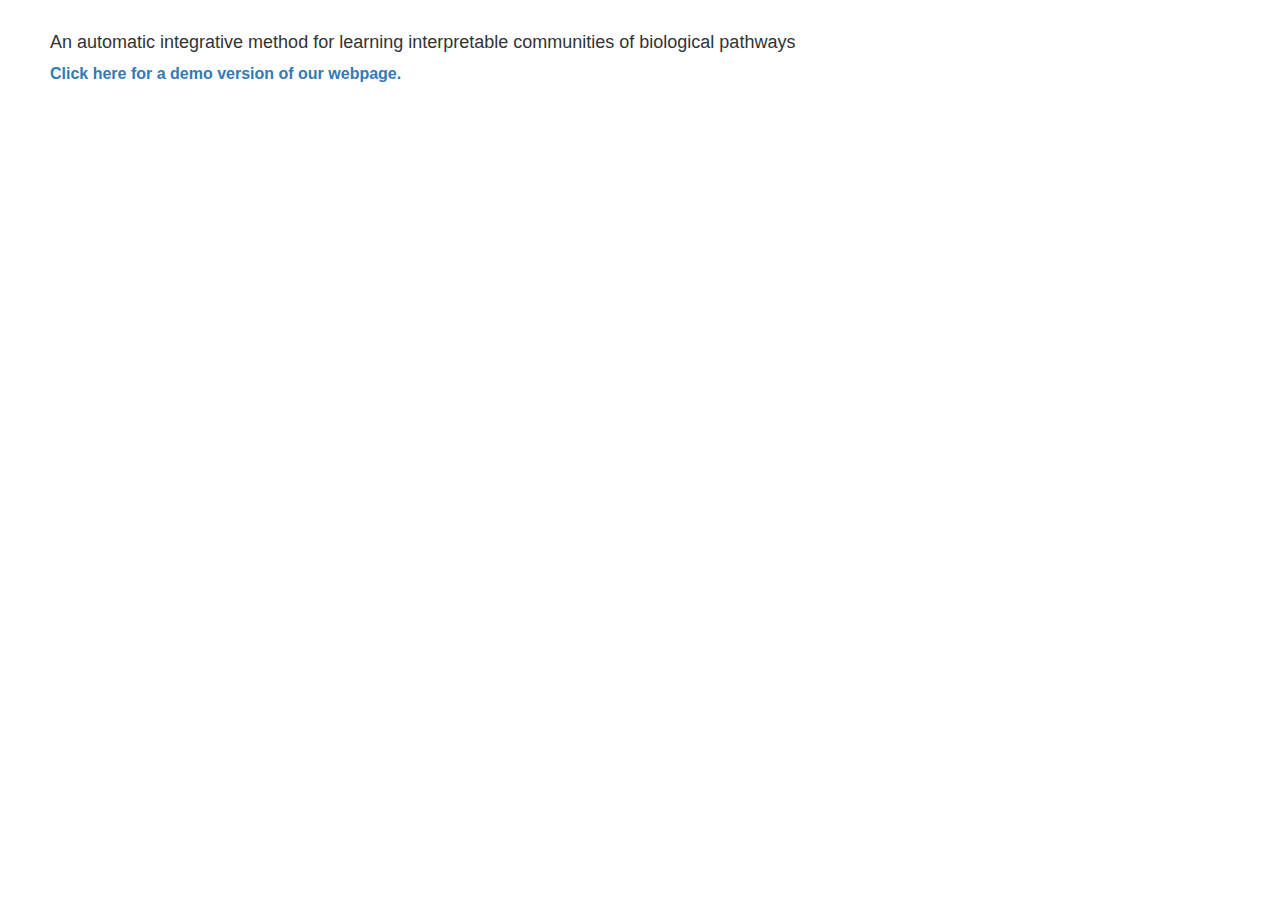
==== PAC.html @ e22d1272 "PAC redirect website" ====
<!doctype html>

<html>
<head>
    <meta charset="utf-8">
    <meta name="description" content="">
    <meta name="viewport" content="width=device-width, initial-scale=1">
    <title>Nicasia Beebe-Wang</title>

    <!-- Load Google Font -->
    <link href='https://fonts.googleapis.com/css?family=Roboto:100,400,300,400italic,700' rel='stylesheet' type='text/css'>

    <link rel="stylesheet" href="css/bootstrap.min.css">
    <link rel="stylesheet" href="css/colorbrewer.css">
    <link rel="stylesheet" href="css/new_style.css">
</head>
<body>
</div>


    <br>
    <h4> An automatic integrative method for learning interpretable communities of biological pathways
    </h4>

    <a href=http://tricycle.cs.washington.edu:9994><b>Click here for a demo version of our webpage.</b></a>
   



    








</body>
</html>
---- css/new_style.css ----
body{
	padding-left: 50px;
	padding-right: 50px;
	font-size: 12pt;
}

h1 {
    text-align: center;
    padding-top: 20px;
    padding-bottom: 50px;
}
h3 {
    text-align: center;
    padding-top: 10px;
    padding-bottom: 10px;
}

.row {
    display: flex;
}

/*.column {
    flex: 50%;
}
*/
.first-column {
    width: 66%;
    padding-left: 20%;
    padding-right: 5%;
    float: left;
}

.second-column {
    width: 33%;
    float: center;
}
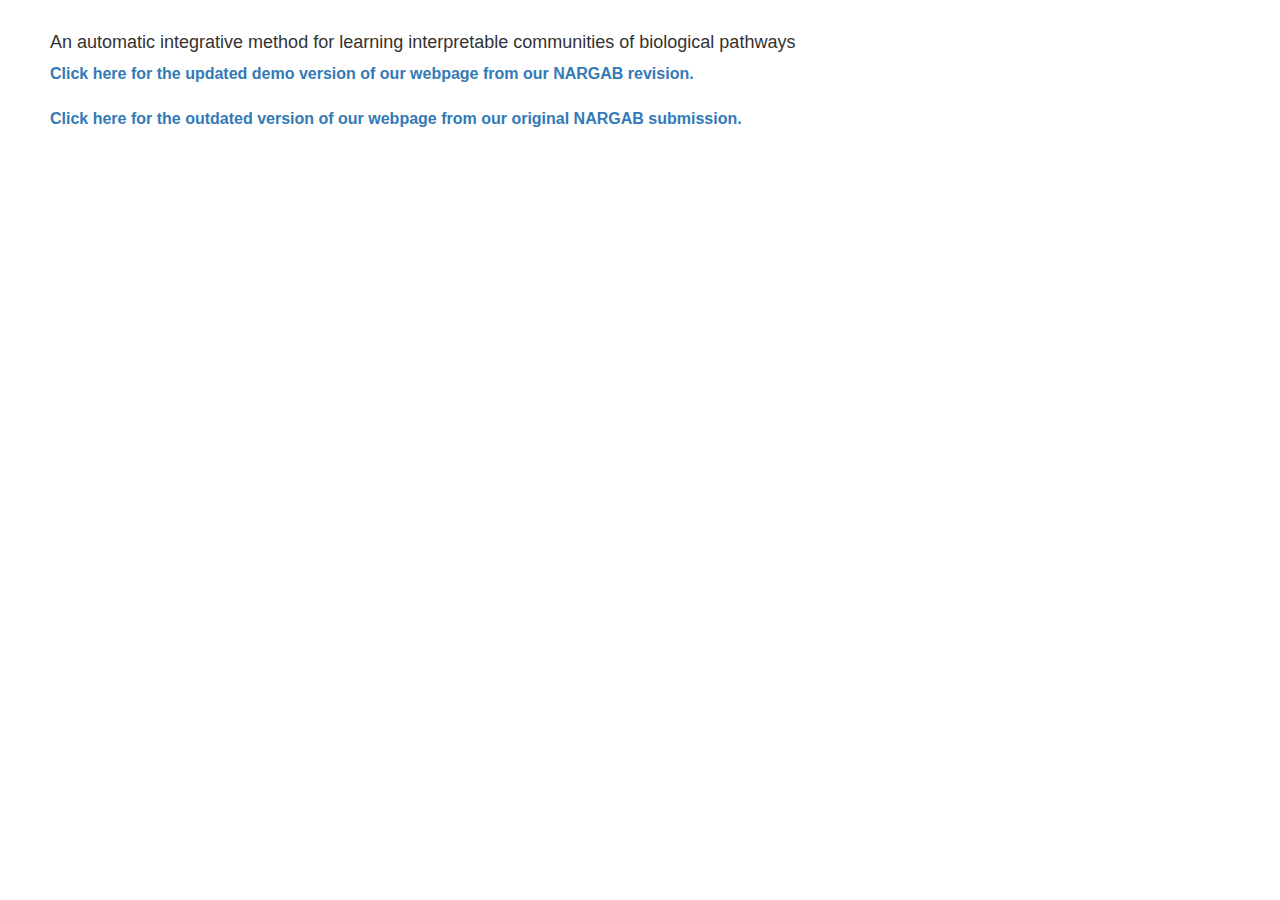
==== commit 22115106: "update PAC links for revision" ====
--- a/PAC.html
+++ b/PAC.html
@@ -22,8 +22,10 @@
     <h4> An automatic integrative method for learning interpretable communities of biological pathways
     </h4>
 
-    <a href=http://tricycle.cs.washington.edu:9994><b>Click here for a demo version of our webpage.</b></a>
-   
+    <a href=http://tricycle.cs.washington.edu:9994><b>Click here for the updated demo version of our webpage from our NARGAB revision.</b></a>
+    <br>
+    <br>
+    <a href=http://bicycle.cs.washington.edu:9994><b>Click here for the outdated version of our webpage from our original NARGAB submission.</b></a>
 
 
 
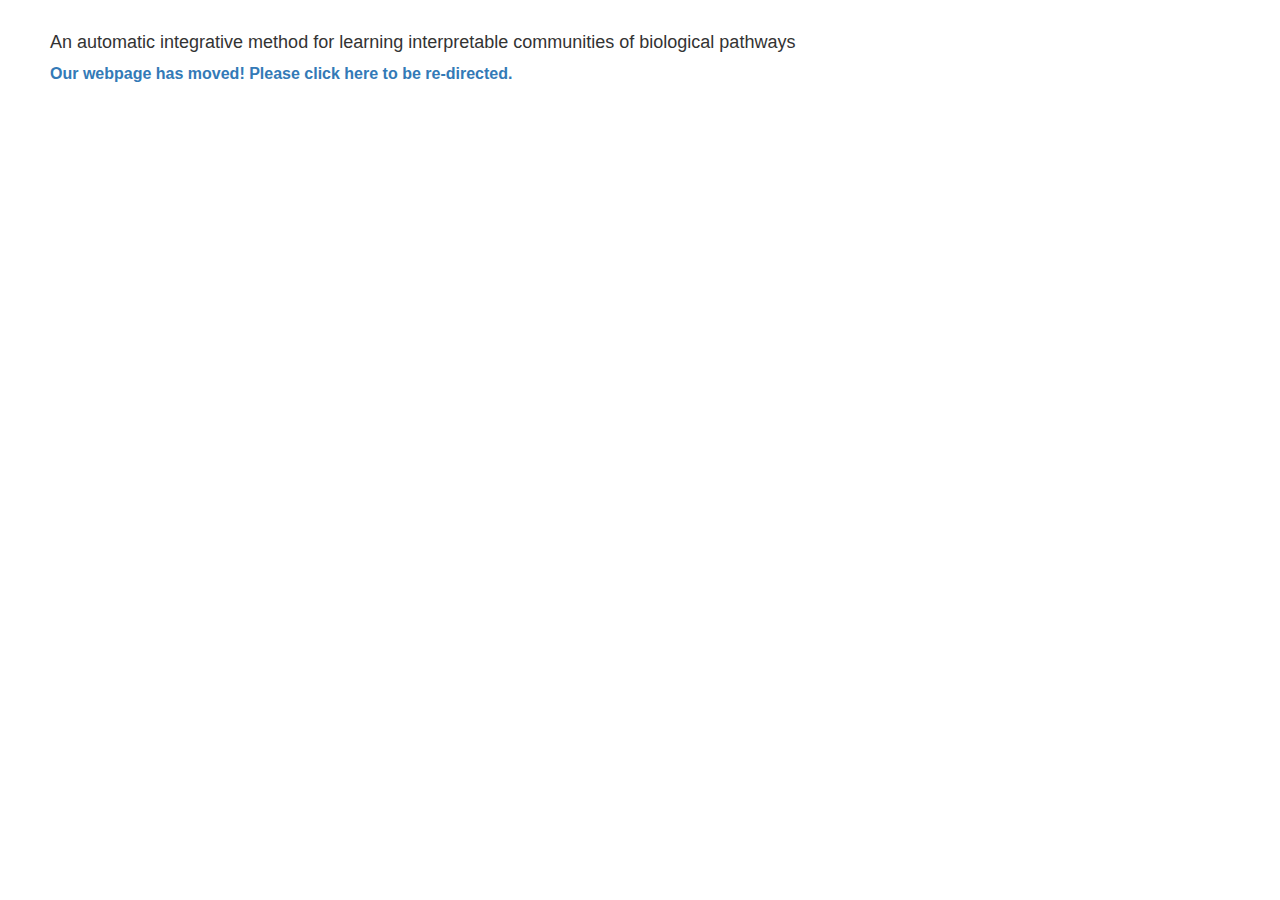
==== commit a2660715: "update PAC redirect link" ====
--- a/PAC.html
+++ b/PAC.html
@@ -22,10 +22,8 @@
     <h4> An automatic integrative method for learning interpretable communities of biological pathways
     </h4>
 
-    <a href=http://tricycle.cs.washington.edu:9994><b>Click here for the updated demo version of our webpage from our NARGAB revision.</b></a>
-    <br>
-    <br>
-    <a href=http://bicycle.cs.washington.edu:9994><b>Click here for the outdated version of our webpage from our original NARGAB submission.</b></a>
+    <a href=https://pathwaycommunities.cs.washington.edu/><b>Our webpage has moved! Please click here to be re-directed.</b></a>
+
 
 
 
